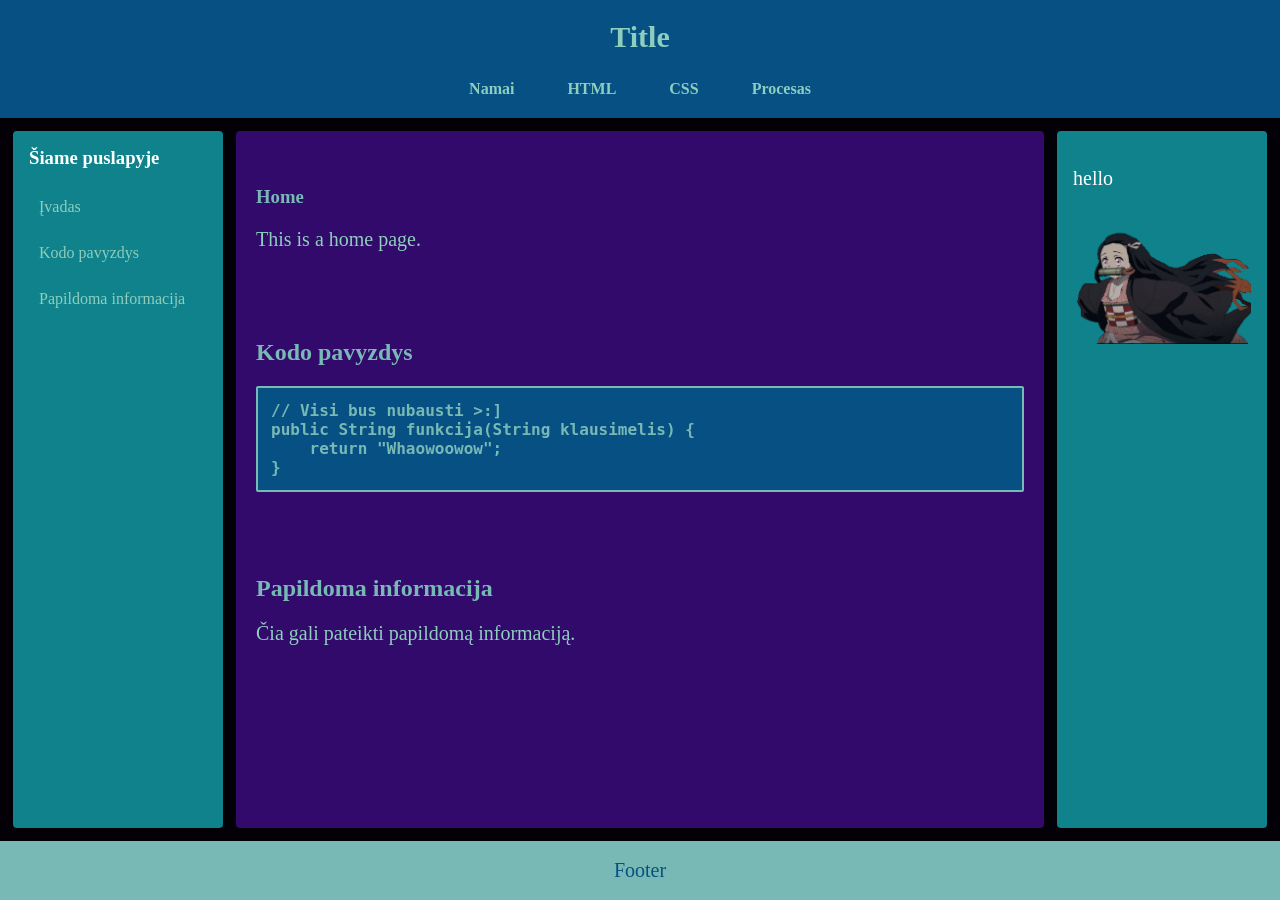
==== process.html @ 12cff6a3 "dideli dideli dalykai uz lietuva vyrai" ====
<!DOCTYPE html>
<html lang="lt">
<head>
    <meta charset="UTF-8">
    <meta name="viewport" content="width=device-width, initial-scale=1.0">
    <title>veitaite</title>
    <link rel="stylesheet" href="css/styles.css">
</head>
<body>

    <header>
        <h2>Title</h2>

        <!-- nav header -->
        <nav class="top-nav" aria-label="Pagrindinė navigacija">
            <a href="index.html">Namai</a>
            <a href="pages/html-basics.html">HTML</a>
            <a href="pages/css-basics.html">CSS</a>
            <a href="process.html">Procesas</a>
        </nav>
    </header>

    <div class="page-layout">

        <!-- nav side bar-->
        <nav class="side-nav" aria-label="Šio puslapio skyriai">
            <h3>Šiame puslapyje</h3>
            <ul>
                <li><a href="#intro">Įvadas</a></li>
                <li><a href="#code-example">Kodo pavyzdys</a></li>
                <li><a href="#extra">Papildoma informacija</a></li>
            </ul>
        </nav>

        <!-- hihihihihihihihi -->
        <main>
            <article>
                <section id="intro">
                    <h1>Home</h1>
                    <p>This is a home page.</p>
                </section>

                <section id="code-example">
                    <h2>Kodo pavyzdys</h2>
                    <pre><code>// Visi bus nubausti >:]
public String funkcija(String klausimelis) {
    return "Whaowoowow";
}</code></pre>
                </section>

                <section id="extra">
                    <h2>Papildoma informacija</h2>
                    <p>Čia gali pateikti papildomą informaciją.</p>
                </section>
            </article>
        </main>

        <!-- anime girl gif bar -->
        <aside>
            <p>hello</p>
            <img src="res/nezuko.gif" alt="Nezuko GIF">
        </aside>

    </div>

    <footer>
        <p>Footer</p>
    </footer>

</body>
</html>
---- css/styles.css ----
* {
    box-sizing: border-box;
    font-family: math;
}

html {
    scroll-behavior: smooth;
}

html, body {
    margin: 0;
    padding: 0;
    min-height: 100%;
    background-color: rgb(3, 1, 7);
}

body {
    display: flex;
    flex-direction: column;
    min-height: 100vh;
}

/* p */
p {
    font-size: 20px;
}

/* pavadinimai */
h1 {
    color: #78B9B5;
}

header {
    background-color: #065084;
    color: #8dcebd;
    text-align: center;
    padding: 10px 20px;
    width: 100%;
}

header h2 {
    margin: 10px 0 16px;
    font-size: 30px;
}

/* puslapiu valdikliai :)*/
.top-nav {
    display: flex;
    justify-content: center;
    align-items: center;
    flex-wrap: wrap;
    gap: 13px;
}

/* ziauriai kieta animacija aciu uz aplodismentus */
.top-nav a {
    display: inline-block;
    padding: 10px 20px;
    background-color: transparent;
    color: #8dcebd;
    text-decoration: none;
    font-weight: bold;
    border-radius: 10px;
    transition: background-color 0.2s, color 0.2s;
}

/* panasiai kaip java on click tik cia hover nu suprantat man rodos */
.top-nav a:hover {
    background-color: #0F828C;
    color: white;
}

/* sita dar pamatysim */
.top-nav a.active {
    background-color: #8dcebd;
    color: #065084;
}

/* honest to god nesuprantu kaip rasyti minmax*/
.page-layout {
    display: grid;
    grid-template-columns: 210px minmax(0, 1fr) 210px;
    gap: 13px;
    flex: 1;
    width: 100%;
    max-width: none;
    margin: 0;
    padding: 13px;
    align-items: stretch;
}

/* nav real one*/
.side-nav {
    width: 100%;
    background-color: #0F828C;
    padding: 16px;
    border-radius: 4px;
    position: sticky;
    top: 20px;
}

.side-nav h3 {
    color: white;
    margin-top: 0;
}

.side-nav ul {
    list-style-type: none;
    margin: 0;
    padding: 0;
}

.side-nav li {
    margin-bottom: 8px;
}

.side-nav a {
    display: block;
    padding: 10px;
    color: #8dcebd;
    text-decoration: none;
    border-radius: 4px;
}

.side-nav a:hover,
.side-nav a.active {
    background-color: #8dcebd;
    color: #065084;
}

/* labas benai */

main {
    min-width: 0;
    display: flex;
    flex-direction: column;
    min-height: 0;
    height: max;
}



article {
    width: 100%;
    flex: 1;
    padding: 20px;
    background-color: #320A6B;
    color: #8dcebd;
    border-radius: 4px;
}


article section {
    padding: 16px 0 32px;
    scroll-margin-top: 20px;
}

article section h2 {
    color: #78B9B5;
}

/* kodas BE SUPISTU SYNTAX SOALVU BLET NU NX */
pre {
    max-width: 100%;
    overflow-x: auto;
    margin: 16px 0;
}

pre code {
    display: block;
    background-color: #065084;
    border: 2px solid #78B9B5;
    padding: 13px;
    font-size: 16px;
    color: #78B9B5;
    font-weight: bold;
    white-space: pre;
    border-radius: 2px;
    font-family:monospace;
}

/* sekcija skirta anime mergaitems, taip zinot kad psl mano */
aside {
    width: 100%;
    background-color: #0F828C;
    padding: 16px;
    color: white;
    border-radius: 4px;
}

aside img {
    display: block;
    max-width: 100%;
    height: auto;
}


.copy-btn {
    padding: 8px 16px;
    margin-bottom: 10px;
    background-color: #320A6B;
    color: #8dcebd;
    border: none;
    border-radius: 5px;
    cursor: pointer;
    font-size: 16px;
}

.copy-btn:hover {
    background-color: #4b1096;
}


/* foot */
footer {
    background-color: #78B9B5;
    padding: 10px;
    text-align: center;
    color: #065084;
    width: 100%;
}

footer p {
    margin: 8px 0;
}

/* ipad kid stuff */
@media (max-width: 900px) {
    .page-layout {
        grid-template-columns: 180px minmax(0, 1fr);
    }

    aside {
        grid-column: 2;
    }
}

/* phone linging */
@media (max-width: 600px) {
    .page-layout {
        grid-template-columns: minmax(0, 1fr);
        padding: 13px;
        gap: 16px;
    }

    .side-nav {
        position: static;
    }

    aside {
        grid-column: auto;
    }

    header h2 {
        font-size: 24px;
    }

    .top-nav {
        gap: 6px;
    }

    .top-nav a {
        padding: 8px 12px;
    }
}
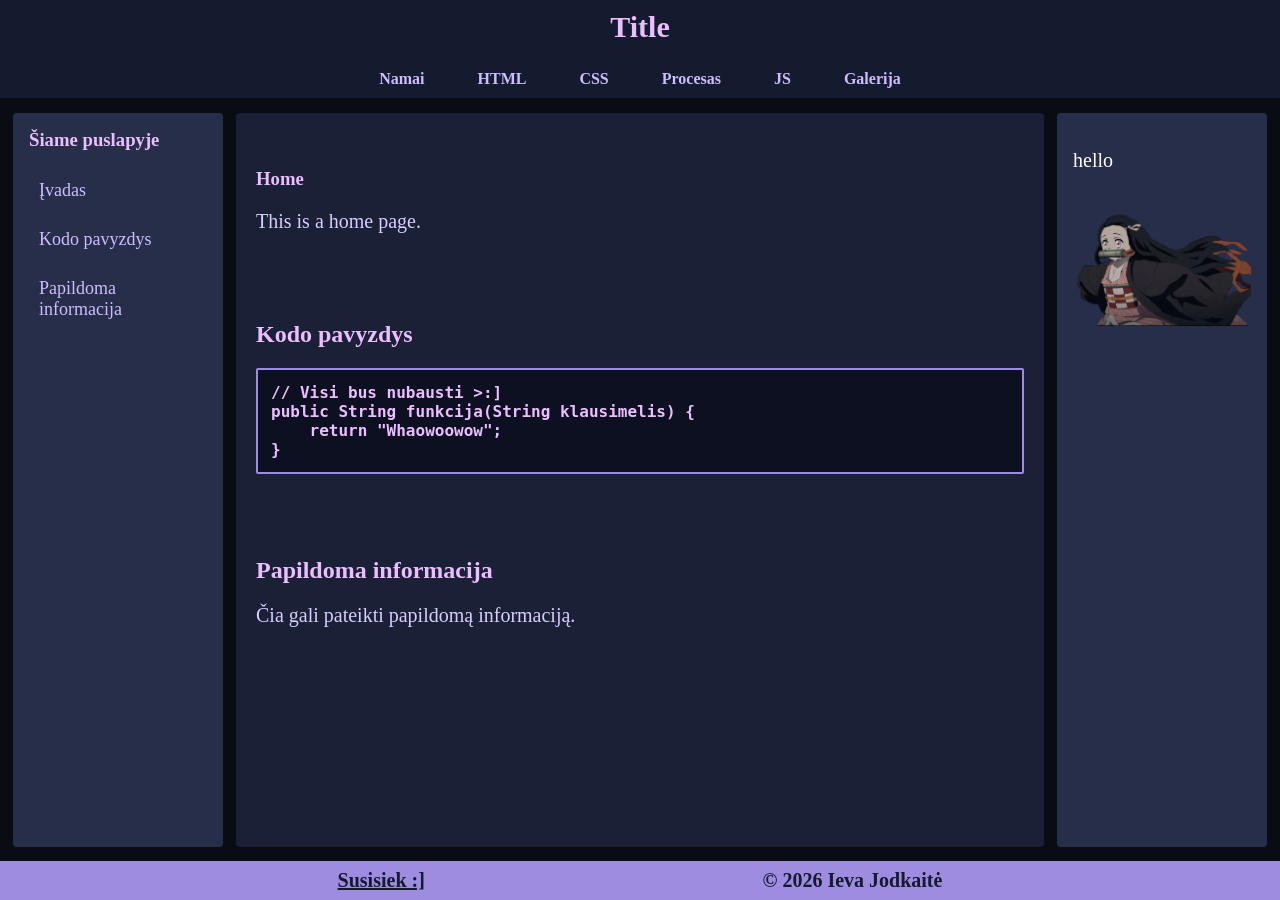
==== commit 6eb99e77: "daug rasymo..." ====
--- a/process.html
+++ b/process.html
@@ -18,6 +18,8 @@
             <a href="pages/html-basics.html">HTML</a>
             <a href="pages/css-basics.html">CSS</a>
             <a href="process.html">Procesas</a>
+            <a href="pages/javascript-basics.html"> JS </a>
+            <a href="pages/gallery.html"> Galerija </a>
         </nav>
     </header>
 
@@ -65,7 +67,8 @@
     </div>
 
     <footer>
-        <p>Footer</p>
+        <p> <a href="mailto:ievajodkaite@gmail.com">Susisiek :] </a> </p>
+        <p>© 2026 Ieva Jodkaitė</p>
     </footer>
 
 </body>
--- a/css/styles.css
+++ b/css/styles.css
@@ -1,9 +1,27 @@
-
 * {
     box-sizing: border-box;
     font-family: math;
 }
 
+/* width */
+::-webkit-scrollbar {
+  width: 10px;
+}
+
+/* Track */
+::-webkit-scrollbar-track {
+  background: #151b2e;
+}
+
+/* Handle */
+::-webkit-scrollbar-thumb {
+  background: #9d8ce0;
+}
+
+/* Handle on hover */
+::-webkit-scrollbar-thumb:hover {
+  background: #cdbdff;
+}
 html {
     scroll-behavior: smooth;
 }
@@ -11,14 +29,16 @@
 html, body {
     margin: 0;
     padding: 0;
-    min-height: 100%;
-    background-color: rgb(3, 1, 7);
+    height: 100vh;
+    overflow: hidden;
+    background-color: #0a0c14;
 }
 
 body {
     display: flex;
     flex-direction: column;
-    min-height: 100vh;
+    padding-top: 100px;
+    padding-bottom: 40px;
 }
 
 /* p */
@@ -28,20 +48,24 @@
 
 /* pavadinimai */
 h1 {
-    color: #78B9B5;
+    color: #ecbdff;
 }
 
 header {
-    background-color: #065084;
-    color: #8dcebd;
+    background-color: #151b2e;
+    color: #cdbdff;
     text-align: center;
-    padding: 10px 20px;
-    width: 100%;
+    width: 100%;
+    position: fixed;
+    top: 0;
+    left: 0;
+    z-index: 1000;
 }
 
 header h2 {
     margin: 10px 0 16px;
     font-size: 30px;
+    color:#ecbdff;
 }
 
 /* puslapiu valdikliai :)*/
@@ -58,7 +82,7 @@
     display: inline-block;
     padding: 10px 20px;
     background-color: transparent;
-    color: #8dcebd;
+    color: #cdbdff;
     text-decoration: none;
     font-weight: bold;
     border-radius: 10px;
@@ -67,14 +91,14 @@
 
 /* panasiai kaip java on click tik cia hover nu suprantat man rodos */
 .top-nav a:hover {
-    background-color: #0F828C;
-    color: white;
+    background-color: #cdbdff;
+    color: #1a2036;
 }
 
 /* sita dar pamatysim */
 .top-nav a.active {
-    background-color: #8dcebd;
-    color: #065084;
+    background-color: #cdbdff;
+    color: #151b2e;
 }
 
 /* honest to god nesuprantu kaip rasyti minmax*/
@@ -84,24 +108,25 @@
     gap: 13px;
     flex: 1;
     width: 100%;
-    max-width: none;
     margin: 0;
     padding: 13px;
-    align-items: stretch;
+    height: calc(100vh - 160px); /* Ekrano aukštis minus viršaus ir apačios plotai */
+    box-sizing: border-box;
 }
 
 /* nav real one*/
 .side-nav {
     width: 100%;
-    background-color: #0F828C;
+    background-color: #262e4a;
     padding: 16px;
     border-radius: 4px;
-    position: sticky;
-    top: 20px;
+    /* Removed sticky, it's now naturally locked inside the grid height */
+    height: 100%;
+    overflow-y: auto; /* Optional: scroll if content is too tall */
 }
 
 .side-nav h3 {
-    color: white;
+    color: #ecbdff;
     margin-top: 0;
 }
 
@@ -118,15 +143,15 @@
 .side-nav a {
     display: block;
     padding: 10px;
-    color: #8dcebd;
+    color: #cdbdff;
     text-decoration: none;
     border-radius: 4px;
 }
 
 .side-nav a:hover,
 .side-nav a.active {
-    background-color: #8dcebd;
-    color: #065084;
+    background-color: #cdbdff;
+    color: #151b2e;
 }
 
 /* labas benai */
@@ -135,8 +160,8 @@
     min-width: 0;
     display: flex;
     flex-direction: column;
-    min-height: 0;
-    height: max;
+    height: 100%;
+    overflow-y: auto; /* THIS makes only the main section scrollable */
 }
 
 
@@ -145,8 +170,8 @@
     width: 100%;
     flex: 1;
     padding: 20px;
-    background-color: #320A6B;
-    color: #8dcebd;
+    background-color: #1a2036;
+    color: #d9ccff;
     border-radius: 4px;
 }
 
@@ -157,7 +182,7 @@
 }
 
 article section h2 {
-    color: #78B9B5;
+    color: #ecbdff;
 }
 
 /* kodas BE SUPISTU SYNTAX SOALVU BLET NU NX */
@@ -169,24 +194,38 @@
 
 pre code {
     display: block;
-    background-color: #065084;
-    border: 2px solid #78B9B5;
+    background-color: #0d1020;
+    border: 2px solid #9d8ce0;
     padding: 13px;
     font-size: 16px;
-    color: #78B9B5;
+    color: #ecbdff;
     font-weight: bold;
     white-space: pre;
     border-radius: 2px;
     font-family:monospace;
 }
 
+table {
+    border-collapse: collapse;
+    width: 100%;
+    border: 1px solid #cdbdff;
+    color:#ecbdff;
+}
+
+th, td {
+    padding: 8px;
+    border: 1px solid #cdbdff;
+}
+
 /* sekcija skirta anime mergaitems, taip zinot kad psl mano */
 aside {
     width: 100%;
-    background-color: #0F828C;
+    background-color: #262e4a;
     padding: 16px;
     color: white;
     border-radius: 4px;
+    height: 100%;
+    overflow-y: auto;
 }
 
 aside img {
@@ -194,36 +233,65 @@
     max-width: 100%;
     height: auto;
 }
+a {
+    color:#151b2e;
+
+}
 
 
 .copy-btn {
     padding: 8px 16px;
     margin-bottom: 10px;
-    background-color: #320A6B;
-    color: #8dcebd;
+    background-color: #151b2e;
+    color: #d9ccff;
+    font-weight: bold;
     border: none;
+    border: 2px #9d8ce0 solid;
     border-radius: 5px;
     cursor: pointer;
-    font-size: 16px;
+    font-size: 14px;
+    justify-content: flex-end;
 }
 
 .copy-btn:hover {
-    background-color: #4b1096;
+    background-color: #0d1020;
 }
 
 
 /* foot */
 footer {
-    background-color: #78B9B5;
-    padding: 10px;
+    background-color: #9d8ce0;
+    display:flex;
     text-align: center;
-    color: #065084;
-    width: 100%;
+    color: #151b2e;
+    font-weight: bold;
+    width: 100%;
+    position: fixed;
+    bottom: 0;
+    left: 0;
+    z-index: 1000;
+    justify-content:space-evenly;
+}
+
+li {
+    font-size: 18px;
+}
+
+hr {
+    border: none;
+    height: 2px; /* Set the thickness of the line */
+    background-color: #3a315e; /* This sets the actual color */
 }
 
 footer p {
     margin: 8px 0;
 }
+
+.copy-container {
+    display: flex;
+    justify-content: flex-end;
+}
+
 
 /* ipad kid stuff */
 @media (max-width: 900px) {
@@ -254,6 +322,7 @@
 
     header h2 {
         font-size: 24px;
+        color: #ecbdff;
     }
 
     .top-nav {
@@ -263,4 +332,5 @@
     .top-nav a {
         padding: 8px 12px;
     }
-}
+
+}
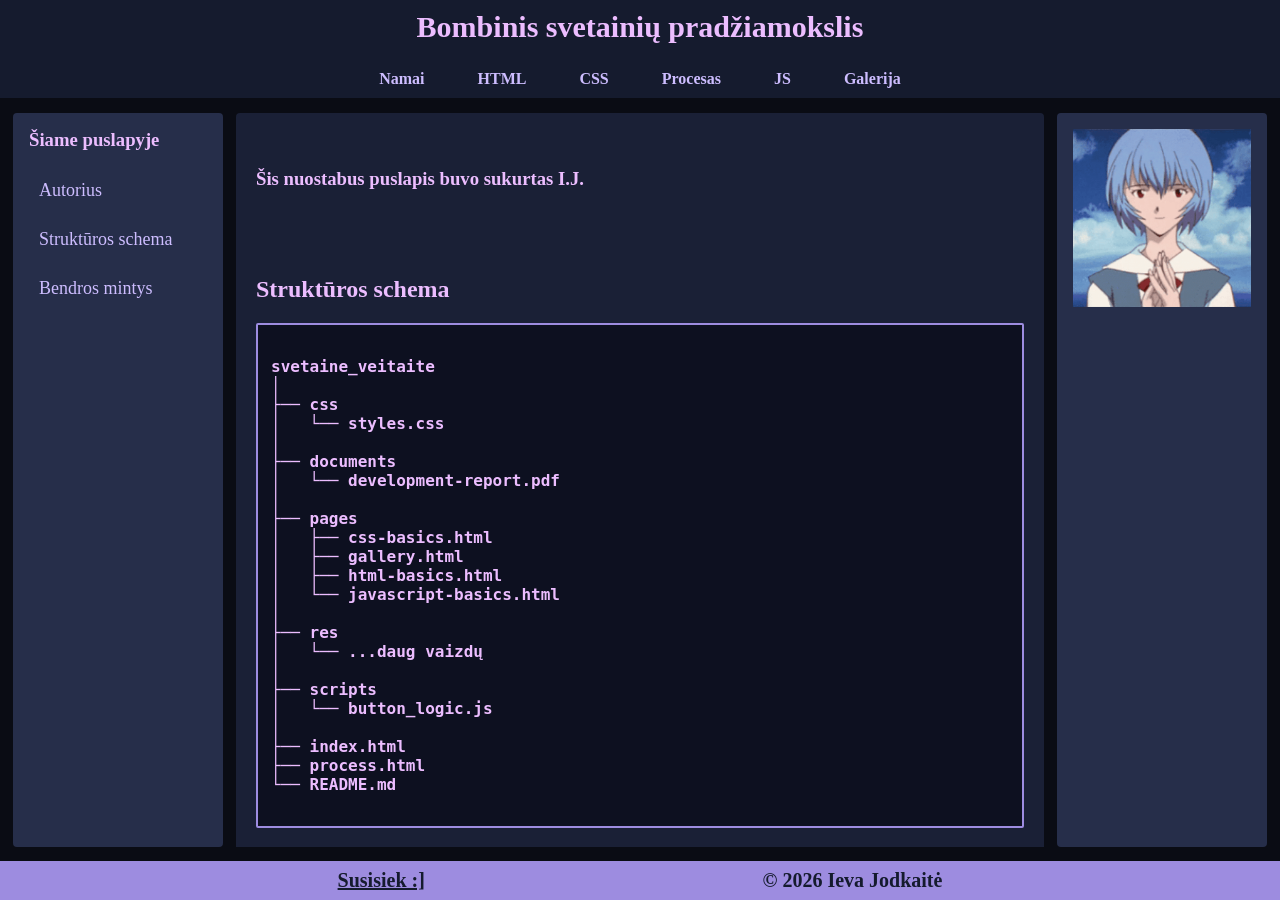
==== commit 85647798: "final :(" ====
--- a/process.html
+++ b/process.html
@@ -4,13 +4,14 @@
 <head>
     <meta charset="UTF-8">
     <meta name="viewport" content="width=device-width, initial-scale=1.0">
-    <title>veitaite</title>
+    <title>Bombinis pradžiamokslis</title>
+    <link rel="icon" type="image/x-icon" href="res/Asa.jpg">
     <link rel="stylesheet" href="css/styles.css">
 </head>
 <body>
 
     <header>
-        <h2>Title</h2>
+        <h2>Bombinis svetainių pradžiamokslis</h2>
 
         <!-- nav header -->
         <nav class="top-nav" aria-label="Pagrindinė navigacija">
@@ -26,12 +27,12 @@
     <div class="page-layout">
 
         <!-- nav side bar-->
-        <nav class="side-nav" aria-label="Šio puslapio skyriai">
+        <nav class="side-nav" aria-label="Skyriai">
             <h3>Šiame puslapyje</h3>
             <ul>
-                <li><a href="#intro">Įvadas</a></li>
-                <li><a href="#code-example">Kodo pavyzdys</a></li>
-                <li><a href="#extra">Papildoma informacija</a></li>
+                <li><a href="#intro">Autorius</a></li>
+                <li><a href="#structure">Struktūros schema</a></li>
+                <li><a href="#extra">Bendros mintys</a></li>
             </ul>
         </nav>
 
@@ -39,29 +40,54 @@
         <main>
             <article>
                 <section id="intro">
-                    <h1>Home</h1>
-                    <p>This is a home page.</p>
+                    <h1>Šis nuostabus puslapis buvo sukurtas I.J.</h1>
                 </section>
 
-                <section id="code-example">
-                    <h2>Kodo pavyzdys</h2>
-                    <pre><code>// Visi bus nubausti >:]
-public String funkcija(String klausimelis) {
-    return "Whaowoowow";
-}</code></pre>
+                <section id="structure">
+                    <h2>Struktūros schema</h2>
+                    <pre><code>
+svetaine_veitaite
+│
+├── css
+│   └── styles.css
+│
+├── documents
+│   └── development-report.pdf
+│
+├── pages
+│   ├── css-basics.html
+│   ├── gallery.html
+│   ├── html-basics.html
+│   └── javascript-basics.html
+│
+├── res
+│   └── ...daug vaizdų
+│
+├── scripts
+│   └── button_logic.js
+│
+├── index.html
+├── process.html
+└── README.md
+
+</code></pre>
                 </section>
 
                 <section id="extra">
-                    <h2>Papildoma informacija</h2>
-                    <p>Čia gali pateikti papildomą informaciją.</p>
+                    <h2>Bendros mintys</h2>
+                    <p>Labai patiko ir labai nekenčiau sav3s ir svetainės ir šio dalyko. Iš apimties galit matyt, kad stengiaus, net jei ir ne viskas pavyko.</p>
+                    <p><i>Šoviau į žvaigždes, pasiekiau mėnulį</i></p>
+                    <br>
+                    <a href="documents/development-report.pdf" download class="download-btn">Development report</a>
                 </section>
+
+                
             </article>
         </main>
 
         <!-- anime girl gif bar -->
         <aside>
-            <p>hello</p>
-            <img src="res/nezuko.gif" alt="Nezuko GIF">
+            <img src="res/rei.gif" alt="Evangelion GIF">
         </aside>
 
     </div>
--- a/css/styles.css
+++ b/css/styles.css
@@ -277,6 +277,41 @@
     font-size: 18px;
 }
 
+.download-btn {
+  display: inline-block;
+  padding: 10px 20px;
+  background-color: #9d8ce0;
+  color: #0d1020;
+  text-decoration: none;
+  border-radius: 5px;
+}
+.download-btn:hover {
+  background-color: #cdbdff;
+}
+
+.gallery {
+            display: flex;
+            justify-content: space-around;
+            flex-wrap: wrap;
+            gap: 16px;
+        }
+ 
+        .gallery figure {
+            margin: 0;
+            width: 200px;
+        }
+ 
+        .gallery img {
+            width: 100%;
+            height: auto;
+            display: block;
+        }
+ 
+        .gallery figcaption {
+            text-align: center;
+            font-size: 0.9em;
+        }
+
 hr {
     border: none;
     height: 2px; /* Set the thickness of the line */
